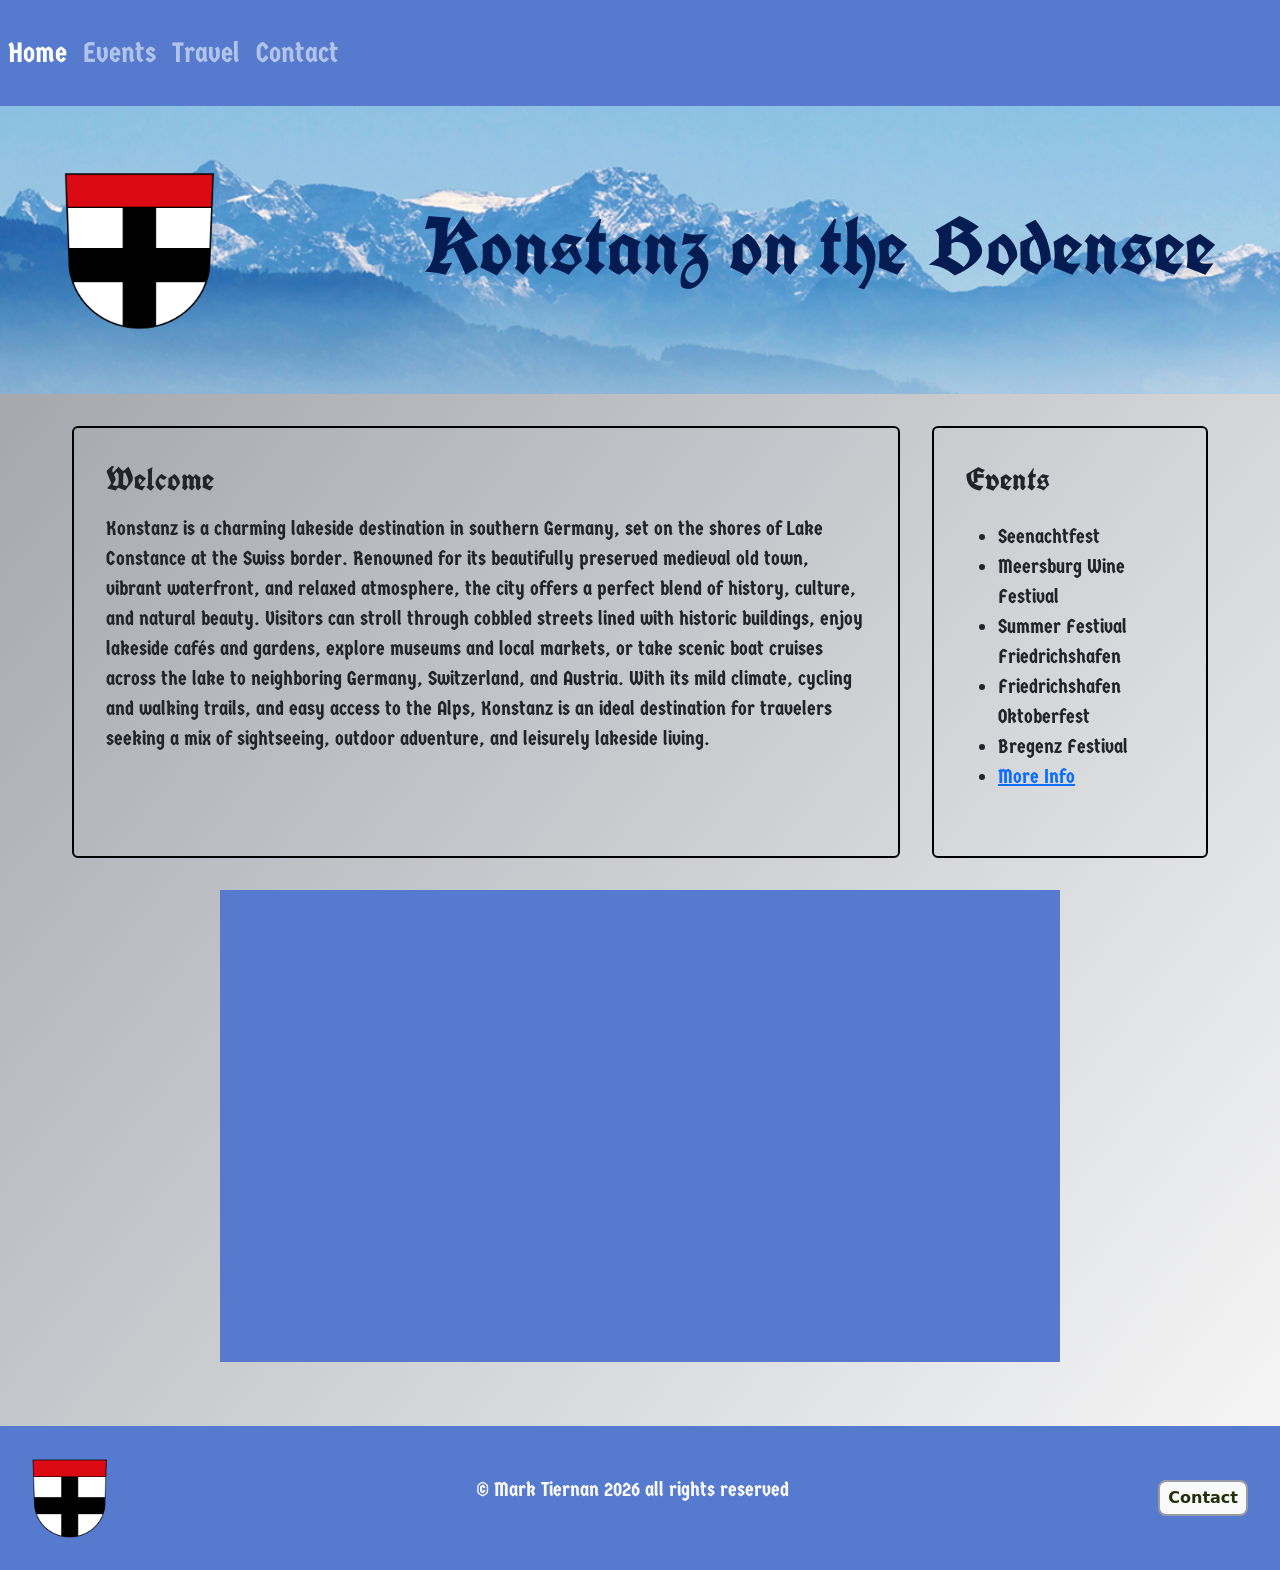
==== index.html @ 51bcc5af "Navbar bootstrap adjustments" ====
<!DOCTYPE html>
<html lang="en">
<head>
    <meta charset="UTF-8">
    <meta name="viewport" content="width=device-width, initial-scale=1.0">
    <title>Konstanz on the Bosensee</title>
    <link rel="stylesheet" href="css/style.css">
    <link href="https://cdn.jsdelivr.net/npm/bootstrap@5.3.8/dist/css/bootstrap.min.css" rel="stylesheet" integrity="sha384-sRIl4kxILFvY47J16cr9ZwB07vP4J8+LH7qKQnuqkuIAvNWLzeN8tE5YBujZqJLB" crossorigin="anonymous">
    <link rel="preconnect" href="https://fonts.googleapis.com">
    <link rel="preconnect" href="https://fonts.gstatic.com" crossorigin>
    <link href="https://fonts.googleapis.com/css2?family=UnifrakturCook:wght@700&display=swap" rel="stylesheet">
    <link rel="preconnect" href="https://fonts.googleapis.com">
    <link rel="preconnect" href="https://fonts.gstatic.com" crossorigin>
    <link href="https://fonts.googleapis.com/css2?family=Germania+One&display=swap" rel="stylesheet">
</head>
<body>
    <header>
            <nav class="navbar navbar-expand-sm navbar-dark">
                <button 
                type="button"
                data-bs-toggle="collapse"
                data-bs-target="#navbarNav"
                class="navbar-toggler"
                aria-controls="navbarNav"
                aria-expanded="false"
                aria-label="Toggle navigation"
                >
                    <span class="navbar-toggler-icon fs-1"></span>
                </button>
                <div class="collapse navbar-collapse" id="navbarNav">
                    <ul class="navbar-nav">
                        <li class="nav-item active fs-3">
                            <a href="index.html" class="nav-link active">
                                Home
                            </a>
                        </li>
                        <li class="nav-item active fs-3">
                            <a href="events.html" class="nav-link">
                                Events
                            </a>
                        </li>
                        <li class="nav-item active fs-3">
                            <a href="travel.html" class="nav-link">
                                Travel
                            </a>
                        </li>
                        <li class="nav-item active fs-3">
                            <a href="contact.html" class="nav-link" >
                                Contact
                            </a>
                        </li>
                    </ul>
                </div>
            </nav>
        <section>
            <img src="css\images\konstanz-crest.png" alt="Konstanz Crest" width="150" height="160">
            <h1>Konstanz on the Bodensee</h1>
        </section>
    </header>
    <main>
        <section class="hero">
            <article>
                <h2>
                    Welcome
                </h2>
                <p>
                    Konstanz is a charming lakeside destination in southern Germany, set on the shores of Lake Constance at the Swiss border. Renowned for its beautifully preserved medieval old town, vibrant waterfront, and relaxed atmosphere, the city offers a perfect blend of history, culture, and natural beauty. Visitors can stroll through cobbled streets lined with historic buildings, enjoy lakeside cafés and gardens, explore museums and local markets, or take scenic boat cruises across the lake to neighboring Germany, Switzerland, and Austria. With its mild climate, cycling and walking trails, and easy access to the Alps, Konstanz is an ideal destination for travelers seeking a mix of sightseeing, outdoor adventure, and leisurely lakeside living.
                </p>
            </article>
            <aside>
            <h2>
                Events
            </h2>
            <ul>
                <li>Seenachtfest</li>
                <li>Meersburg Wine Festival</li>
                <li>Summer Festival Friedrichshafen</li>
                <li>Friedrichshafen Oktoberfest</li>
                <li>Bregenz Festival</li>
                <li><a href="events.html">More Info</a></li>
            </ul>
        </aside>
        </section>
        <section class="video">
            <iframe width="840" height="472" src="https://www.youtube.com/embed/A-KwusW8NDk?si=QGEEfwpeufkQLpRI" title="YouTube video player" allow="accelerometer; autoplay; clipboard-write; encrypted-media; gyroscope; picture-in-picture; web-share" referrerpolicy="strict-origin-when-cross-origin" allowfullscreen></iframe>
        </section>
    </main>
    <footer>
        <img src="css/images/konstanz-crest.png" alt="Konstanz Crest" width="75" height="80">
        <p>
            © Mark Tiernan 2026 all rights reserved
        </p>
        <a href="contact.html">Contact</a>
    </footer>
    <script src="https://cdn.jsdelivr.net/npm/bootstrap@5.3.8/dist/js/bootstrap.bundle.min.js" integrity="sha384-FKyoEForCGlyvwx9Hj09JcYn3nv7wiPVlz7YYwJrWVcXK/BmnVDxM+D2scQbITxI" crossorigin="anonymous"></script>
</body>
</html>
---- css/style.css ----
* {
    box-sizing: border-box;
    margin: 0;
    padding: 0;
}

body {
    font-family: arial, sans-serif;
    line-height: 1.6;
    background-image: linear-gradient(to bottom right, #999CA4, #f9f9f9); 
    display: flex;
    flex-direction: column;
    margin: 0;
}

header {
  background-image: url('images/alps.jpg');
  background-repeat: no-repeat;
  background-size: cover;
}

h1,
h2,
h3,
h4 {
  font-family: "UnifrakturCook";
  font-weight: 700;
}
p,
li,
table {
  font-family: "Germania One", system-ui;
  font-weight: 400;
  font-style: normal;
  font-size: 20px;
}


h2 {
    line-height: 1.2;
}

header {
    display: flex;
    flex-direction: column;
}
nav {
    padding: 1rem;
    color: aliceblue;
    background-color: #557ACE; 
}

.navbar-nav {
    font-weight: bold;
    font-family: "UnifrakturCook";
  font-weight: 700;
}

header img {
    margin-left: 3rem;
}

header h1 {
    margin-right: 3rem;
    font-size: 80px;
}
nav a {
    text-decoration: none;
    font-weight: bold;
    color: #242e0c;
    display: inline-block;
    padding: 0.25rem 0.5rem;
    border: 2px solid #999CA4;
    background-color: #f9f9f9;
    border-radius: 8px;
}

header section{
    color: #041C52;
    display: flex;
    justify-content: space-between;
    align-items: center;
    gap: 1rem;
    flex-wrap: wrap;
    padding: 4rem 1rem;   
}

main {
    padding: 2rem;
    max-width: 1200px;
    margin: 0;
    align-self: center;
}

.hero {
    display: grid;
    grid-template-columns: 3fr 1fr;
    gap: 2rem;
}

h2 {
    color: #557ACE;
    font-size: 40px;
}

.hero article,
aside {
    border: 2px solid black;
    padding: 2rem;
    border-radius: 6px;
}
.hero article h2 {
    margin-bottom: 1rem;
}
ul {
    list-style: disc;
    padding: 1rem;
}

.video {
    display: flex;
    flex-direction: column;
    align-items: center;
    padding: 2rem;
}

iframe {
    border: 3px solid black;
    padding: 2rem;
    background-color: #557ACE;
}

.events h2 {
    margin-top: 2rem;
}

.evenys div {
    gap: 2rem;
}

.events div div {
    display: flex;
    flex-direction: row;
    align-items: center;
    justify-content: space-between;
    padding: 2rem;
    gap: 1rem;
    border: 3px solid #041C52;
    border-radius: 6px;
    background-color: #557ACE;
}
    

footer {
    display: flex;
    flex-direction: row;
    align-items: center;
    justify-content: space-between;
    padding: 2rem;
    color: #f9f9f9;
    background-color: #557ACE;
}
footer a {
    text-decoration: none;
    font-weight: bold;
    color: #242e0c;
    display: inline-block;
    padding: 0.25rem 0.5rem;
    border: 2px solid #999CA4;
    background-color: #f9f9f9;
    border-radius: 8px;
}
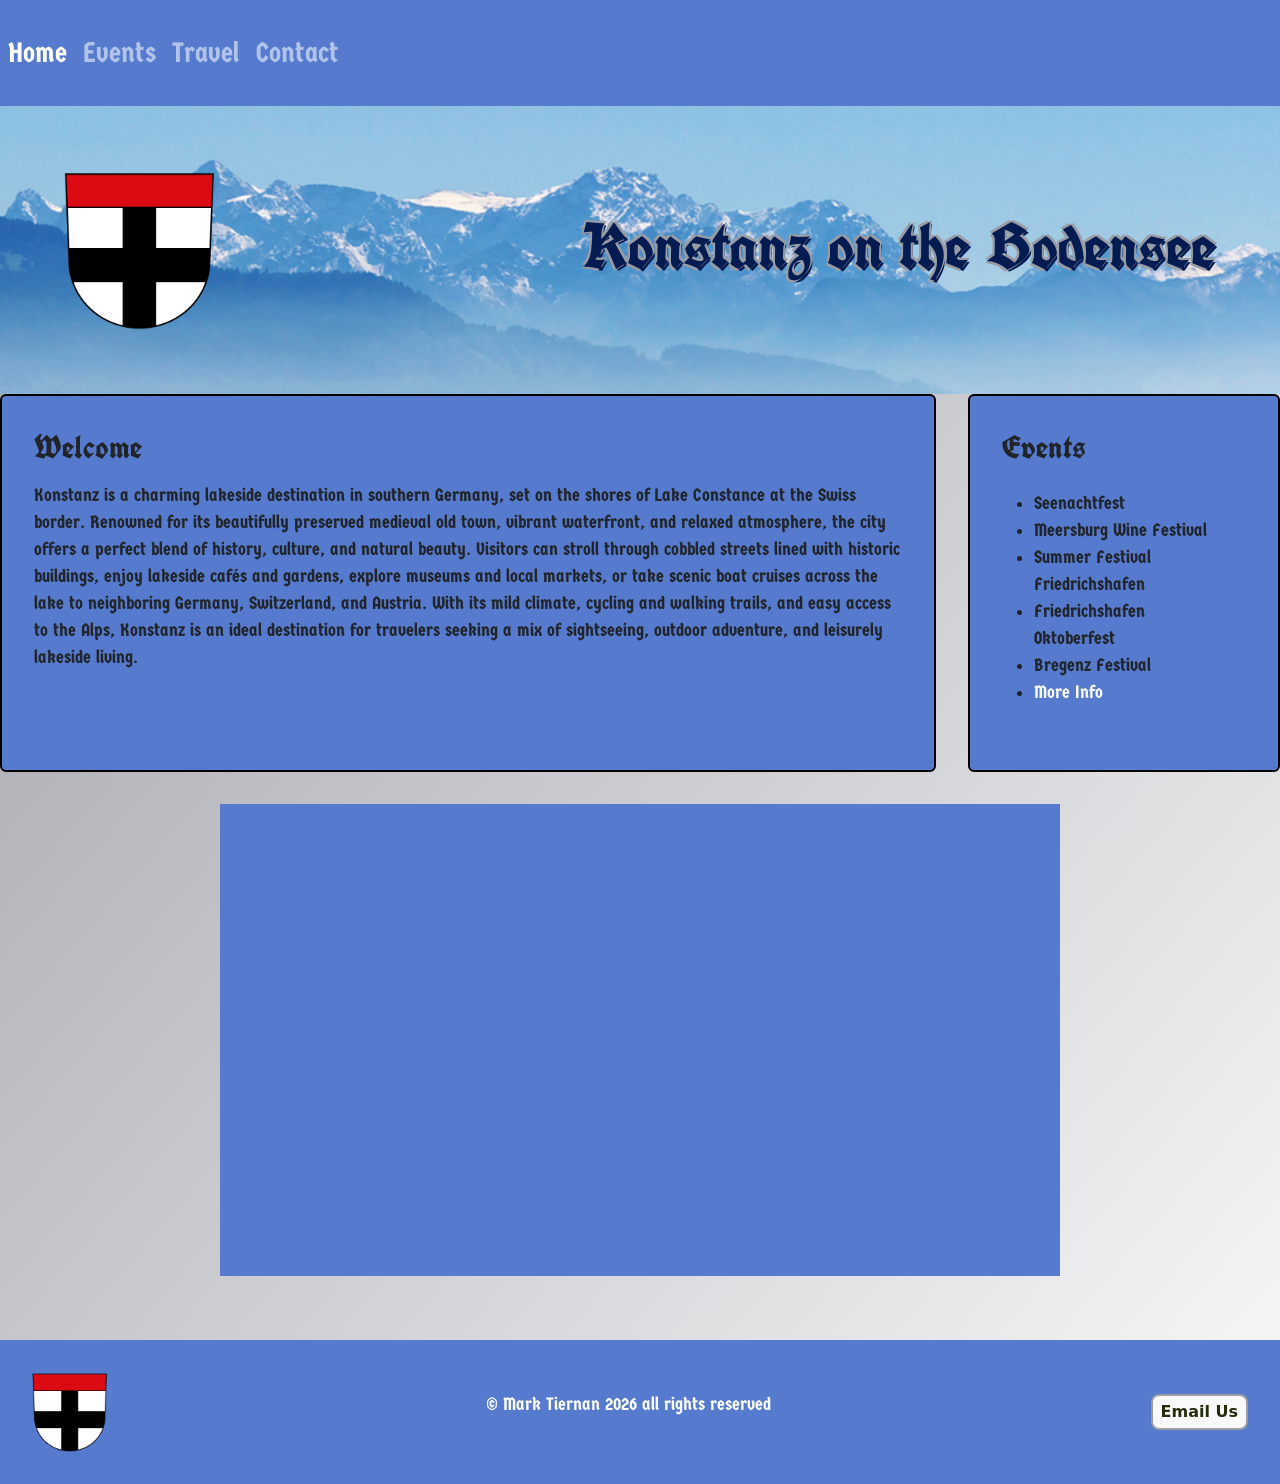
==== commit f3180292: "Styling change to h1 to add text-shadow, update to footer across all pages (email link changed, marg" ====
--- a/index.html
+++ b/index.html
@@ -90,7 +90,7 @@
         <p>
             © Mark Tiernan 2026 all rights reserved
         </p>
-        <a href="contact.html">Contact</a>
+        <a href="mailto:tiernanmark@gmail.com">Email Us</a>
     </footer>
     <script src="https://cdn.jsdelivr.net/npm/bootstrap@5.3.8/dist/js/bootstrap.bundle.min.js" integrity="sha384-FKyoEForCGlyvwx9Hj09JcYn3nv7wiPVlz7YYwJrWVcXK/BmnVDxM+D2scQbITxI" crossorigin="anonymous"></script>
 </body>
--- a/css/style.css
+++ b/css/style.css
@@ -24,7 +24,6 @@
 h3,
 h4 {
   font-family: "UnifrakturCook";
-  font-weight: 700;
 }
 p,
 li,
@@ -32,28 +31,24 @@
   font-family: "Germania One", system-ui;
   font-weight: 400;
   font-style: normal;
-  font-size: 20px;
-}
-
-
-h2 {
-    line-height: 1.2;
+  font-size: large;
+}
+
+h1 {
+    text-shadow:
+    -2px -2px 0 #999CA4,
+     2px -2px 0 #999CA4,
+    -2px  2px 0 #999CA4,
+     2px  2px 0 #041C52;
 }
 
 header {
     display: flex;
     flex-direction: column;
 }
+
 nav {
-    padding: 1rem;
-    color: aliceblue;
     background-color: #557ACE; 
-}
-
-.navbar-nav {
-    font-weight: bold;
-    font-family: "UnifrakturCook";
-  font-weight: 700;
 }
 
 header img {
@@ -62,19 +57,11 @@
 
 header h1 {
     margin-right: 3rem;
-    font-size: 80px;
-}
-nav a {
-    text-decoration: none;
-    font-weight: bold;
-    color: #242e0c;
-    display: inline-block;
-    padding: 0.25rem 0.5rem;
-    border: 2px solid #999CA4;
-    background-color: #f9f9f9;
-    border-radius: 8px;
-}
-
+    font-size: 4rem;
+}
+nav button {
+    margin-left: 1rem;
+}
 header section{
     color: #041C52;
     display: flex;
@@ -86,8 +73,7 @@
 }
 
 main {
-    padding: 2rem;
-    max-width: 1200px;
+    max-width: 1400px;
     margin: 0;
     align-self: center;
 }
@@ -98,20 +84,29 @@
     gap: 2rem;
 }
 
-h2 {
-    color: #557ACE;
-    font-size: 40px;
-}
-
 .hero article,
 aside {
     border: 2px solid black;
     padding: 2rem;
     border-radius: 6px;
-}
+    background-color: #557ACE;
+}
+
 .hero article h2 {
     margin-bottom: 1rem;
 }
+
+.hero aside a {
+    text-decoration: none;
+    color: #f9f9f9;
+}
+
+.hero aside a:hover {
+    color: #041C52;
+    font-size: larger;
+    text-decoration: underline;
+}
+
 ul {
     list-style: disc;
     padding: 1rem;
@@ -128,6 +123,8 @@
     border: 3px solid black;
     padding: 2rem;
     background-color: #557ACE;
+    width: 840px;
+    height: 472px;
 }
 
 .events h2 {
@@ -149,8 +146,47 @@
     border-radius: 6px;
     background-color: #557ACE;
 }
-    
-
+
+.events div div a {
+    text-decoration: none;
+    color: #f9f9f9;
+}
+
+.events div div a:hover {
+    color: #041C52;
+    font-size: larger;
+    text-decoration: underline;
+}
+
+.events div div img:hover {
+  filter: drop-shadow(0 0 50px #041c52);
+}
+
+table {
+    display: flex;
+    align-items: center;
+    flex-direction: column;
+}
+
+th,
+td {
+    padding: 10px 38px;
+}
+
+th {
+    background-color: #557ACE;
+}
+
+td {
+    border: 2px solid #041C52;
+}
+
+form {
+    display: flex;
+    flex-direction: column;
+    width: 600px;
+}
+ 
 footer {
     display: flex;
     flex-direction: row;
@@ -159,6 +195,7 @@
     padding: 2rem;
     color: #f9f9f9;
     background-color: #557ACE;
+    margin-top: 2rem;
 }
 footer a {
     text-decoration: none;
@@ -169,4 +206,72 @@
     border: 2px solid #999CA4;
     background-color: #f9f9f9;
     border-radius: 8px;
-}+}
+
+@media (max-width: 985px) {
+.hero {
+    display: flex;
+    flex-direction: column;
+}
+.hero article,
+aside {
+    border: none;
+    border-radius: none;
+}
+iframe {
+    width: 600px;
+    height: 400px;
+    margin-bottom: 1rem;
+}
+.video {
+    padding: 0rem;
+}
+footer {
+    text-align: center;
+}
+}
+
+@media (max-width: 768px){
+form{
+    width: auto;
+}
+iframe {
+    width: auto;
+    height: auto;
+}
+header section{
+    display: flex;
+    flex-direction: column;
+    justify-content: center;
+   } 
+header img {
+    margin-left: 0rem;
+}
+header h1 {
+    margin-right: 0rem;
+    align-items: center;
+    padding: 1rem 3rem;
+    text-align: center;
+}
+.events div div {
+    display: flex;
+    flex-direction: column;
+    align-items: center;
+    justify-content: space-between;
+    padding: 2rem;
+    gap: 1rem;
+    border: 3px solid #041C52;
+    border-radius: 6px;
+    background-color: #557ACE;
+}
+.events div div a img {
+    width: 300px;
+}
+iframe {
+    border: none;
+    padding: 1rem;
+
+
+}
+}
+
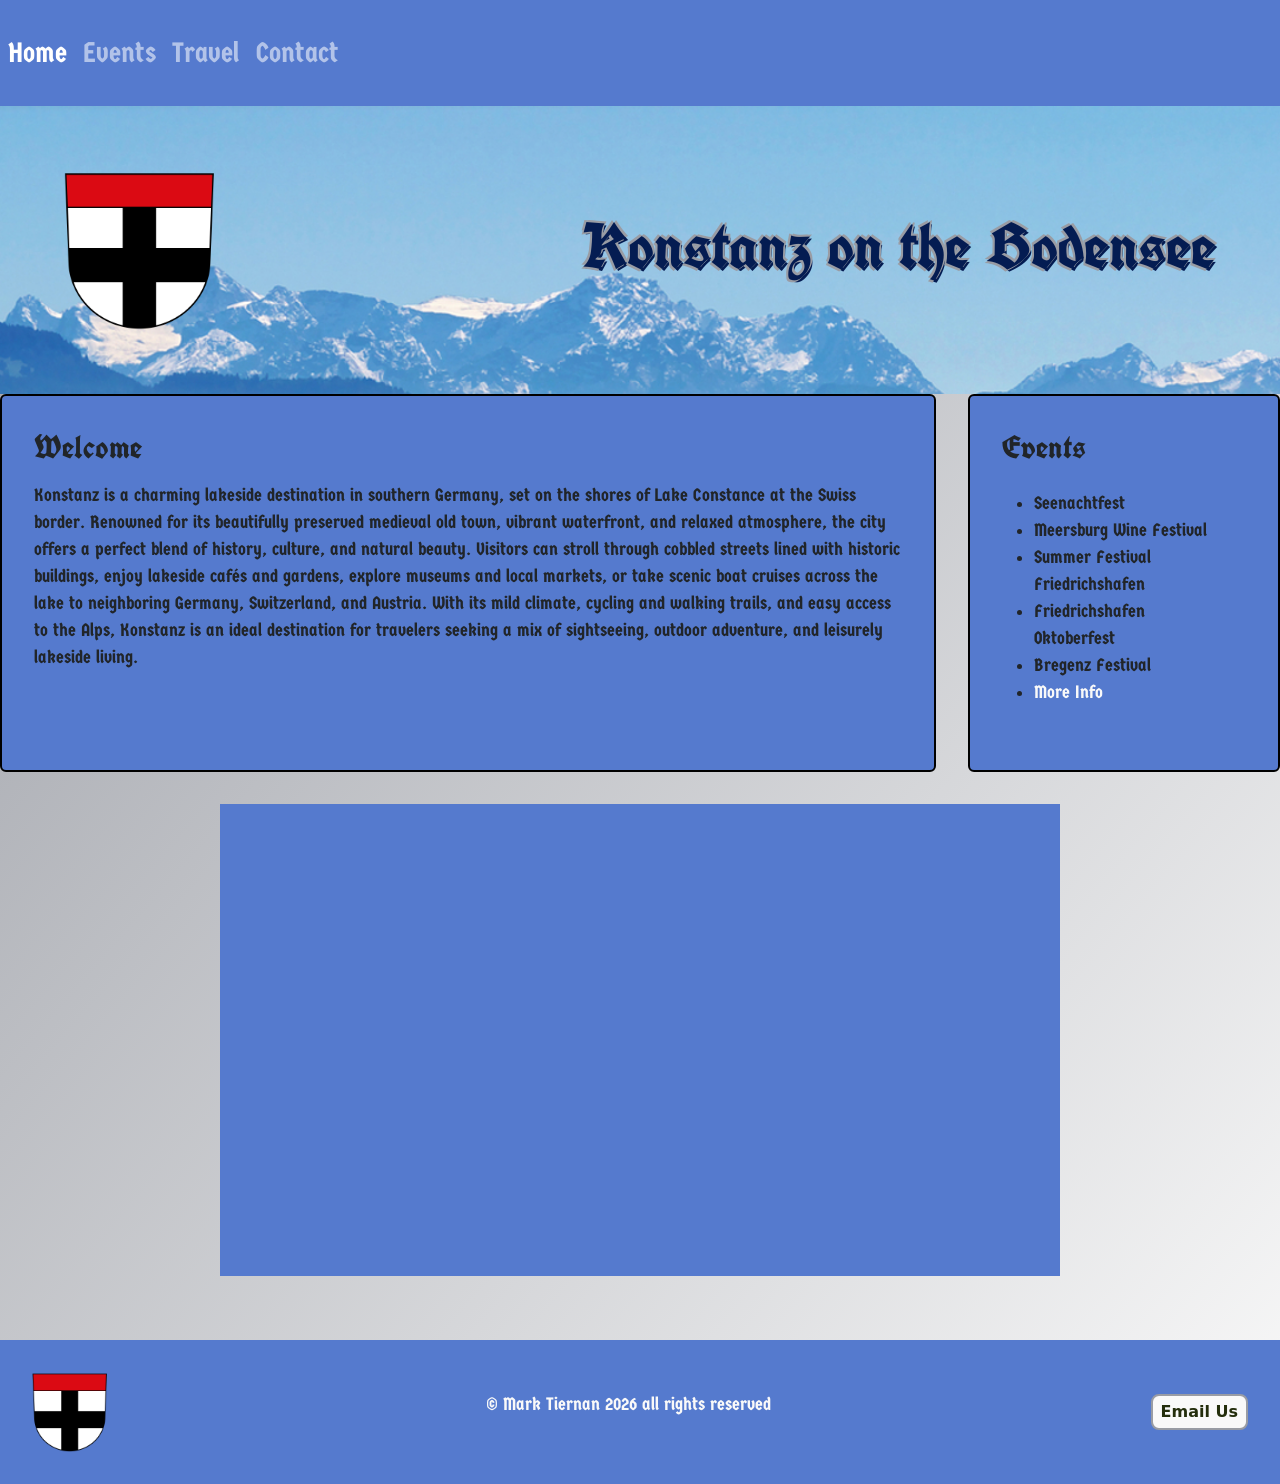
==== commit b292178e: "Change in postion of nav to above header and removal of unneeded section tags across all pages" ====
--- a/index.html
+++ b/index.html
@@ -14,48 +14,46 @@
     <link href="https://fonts.googleapis.com/css2?family=Germania+One&display=swap" rel="stylesheet">
 </head>
 <body>
+    <nav class="navbar navbar-expand-sm navbar-dark">
+        <button 
+        type="button"
+        data-bs-toggle="collapse"
+        data-bs-target="#navbarNav"
+        class="navbar-toggler"
+        aria-controls="navbarNav"
+        aria-expanded="false"
+        aria-label="Toggle navigation"
+        >
+        <span class="navbar-toggler-icon fs-1"></span>
+        </button>
+        <div class="collapse navbar-collapse" id="navbarNav">
+            <ul class="navbar-nav">
+                <li class="nav-item active fs-3">
+                    <a href="index.html" class="nav-link active">
+                        Home
+                    </a>
+                </li>
+                <li class="nav-item active fs-3">
+                    <a href="events.html" class="nav-link">
+                        Events
+                    </a>
+                </li>
+                <li class="nav-item active fs-3">
+                    <a href="travel.html" class="nav-link">
+                        Travel
+                    </a>
+                </li>
+                <li class="nav-item active fs-3">
+                    <a href="contact.html" class="nav-link" >
+                        Contact
+                    </a>
+                </li>
+            </ul>
+        </div>
+    </nav>
     <header>
-            <nav class="navbar navbar-expand-sm navbar-dark">
-                <button 
-                type="button"
-                data-bs-toggle="collapse"
-                data-bs-target="#navbarNav"
-                class="navbar-toggler"
-                aria-controls="navbarNav"
-                aria-expanded="false"
-                aria-label="Toggle navigation"
-                >
-                    <span class="navbar-toggler-icon fs-1"></span>
-                </button>
-                <div class="collapse navbar-collapse" id="navbarNav">
-                    <ul class="navbar-nav">
-                        <li class="nav-item active fs-3">
-                            <a href="index.html" class="nav-link active">
-                                Home
-                            </a>
-                        </li>
-                        <li class="nav-item active fs-3">
-                            <a href="events.html" class="nav-link">
-                                Events
-                            </a>
-                        </li>
-                        <li class="nav-item active fs-3">
-                            <a href="travel.html" class="nav-link">
-                                Travel
-                            </a>
-                        </li>
-                        <li class="nav-item active fs-3">
-                            <a href="contact.html" class="nav-link" >
-                                Contact
-                            </a>
-                        </li>
-                    </ul>
-                </div>
-            </nav>
-        <section>
-            <img src="css\images\konstanz-crest.png" alt="Konstanz Crest" width="150" height="160">
-            <h1>Konstanz on the Bodensee</h1>
-        </section>
+        <img src="css\images\konstanz-crest.png" alt="Konstanz Crest" width="150" height="160">
+        <h1>Konstanz on the Bodensee</h1>
     </header>
     <main>
         <section class="hero">
--- a/css/style.css
+++ b/css/style.css
@@ -42,11 +42,6 @@
      2px  2px 0 #041C52;
 }
 
-header {
-    display: flex;
-    flex-direction: column;
-}
-
 nav {
     background-color: #557ACE; 
 }
@@ -62,7 +57,7 @@
 nav button {
     margin-left: 1rem;
 }
-header section{
+header {
     color: #041C52;
     display: flex;
     justify-content: space-between;
@@ -239,7 +234,7 @@
     width: auto;
     height: auto;
 }
-header section{
+header {
     display: flex;
     flex-direction: column;
     justify-content: center;
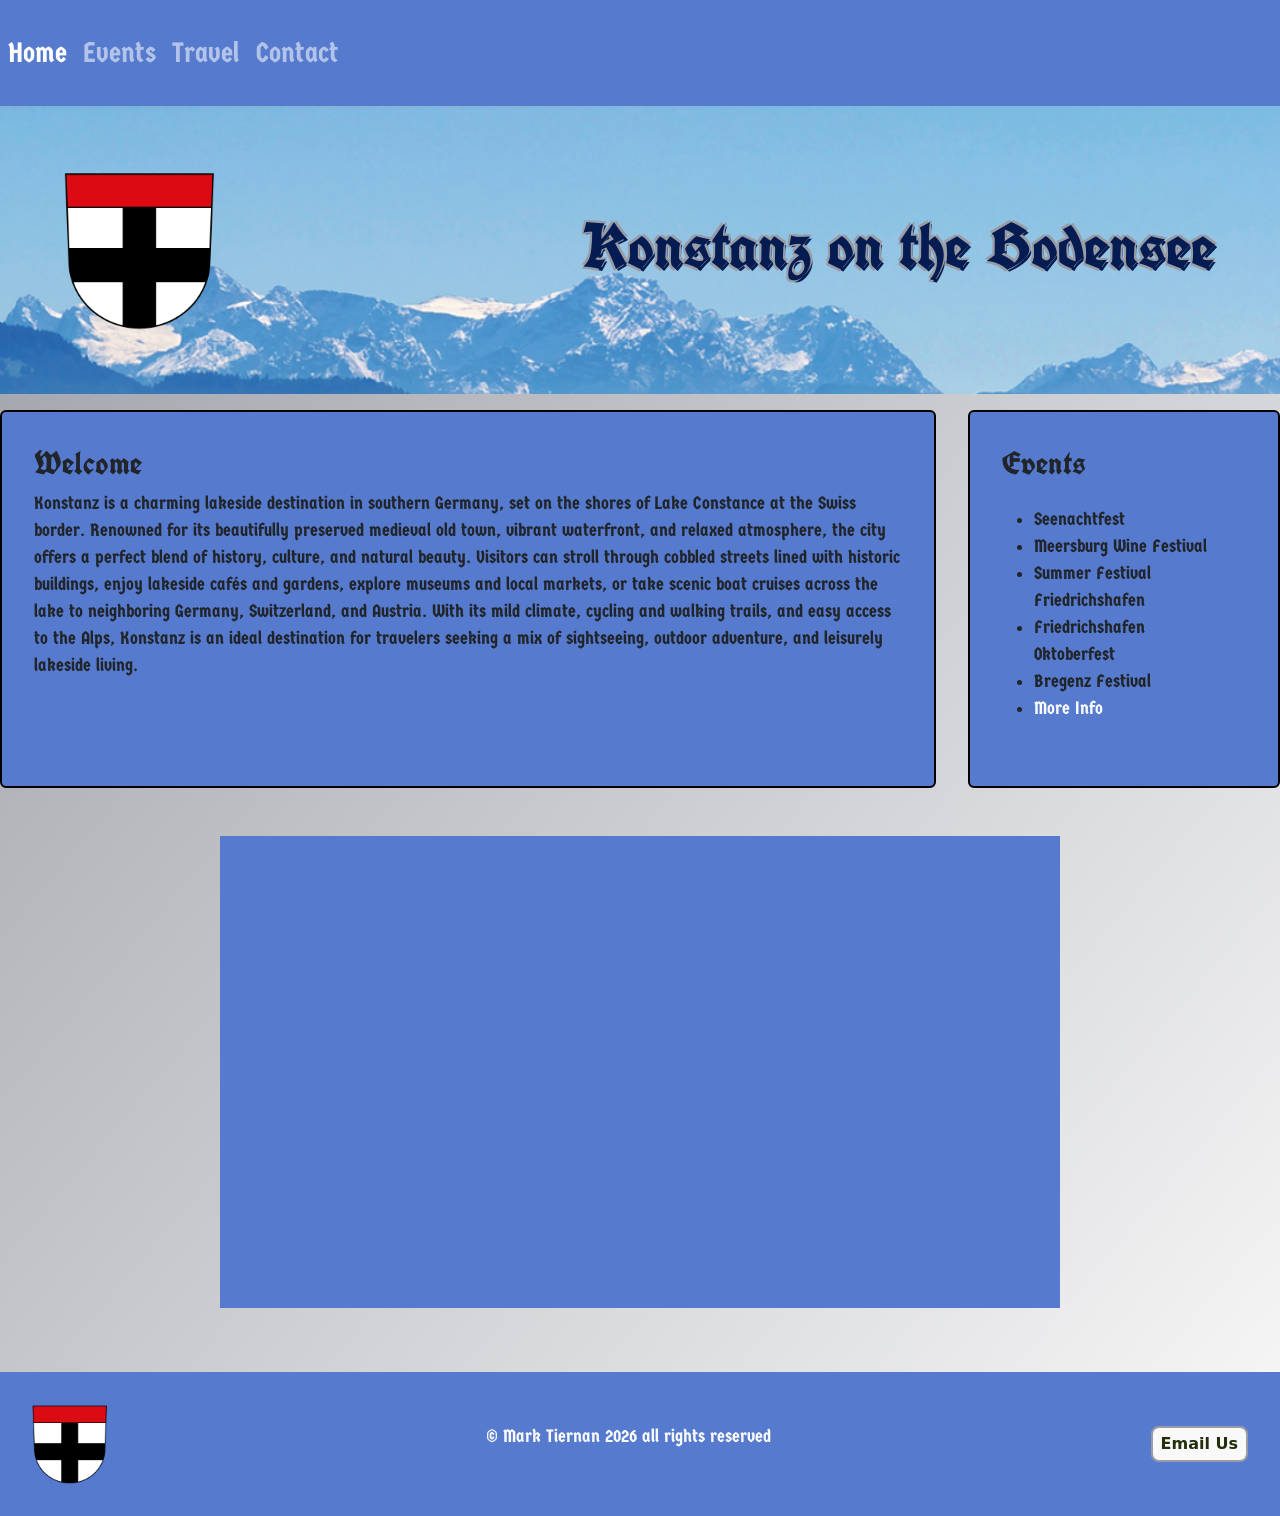
==== commit e5429e2b: "Code checked with validator, legend removed from table, label for changed from lastname to fullname" ====
--- a/index.html
+++ b/index.html
@@ -14,7 +14,7 @@
     <link href="https://fonts.googleapis.com/css2?family=Germania+One&display=swap" rel="stylesheet">
 </head>
 <body>
-    <nav class="navbar navbar-expand-sm navbar-dark">
+    <nav class="navbar navbar-expand-sm navbar-dark sticky-top">
         <button 
         type="button"
         data-bs-toggle="collapse"
@@ -52,7 +52,7 @@
         </div>
     </nav>
     <header>
-        <img src="css\images\konstanz-crest.png" alt="Konstanz Crest" width="150" height="160">
+        <img src="css/assets/konstanz-crest.png" alt="Konstanz Crest" width="150" height="160">
         <h1>Konstanz on the Bodensee</h1>
     </header>
     <main>
@@ -66,25 +66,25 @@
                 </p>
             </article>
             <aside>
-            <h2>
-                Events
-            </h2>
-            <ul>
-                <li>Seenachtfest</li>
-                <li>Meersburg Wine Festival</li>
-                <li>Summer Festival Friedrichshafen</li>
-                <li>Friedrichshafen Oktoberfest</li>
-                <li>Bregenz Festival</li>
-                <li><a href="events.html">More Info</a></li>
-            </ul>
-        </aside>
+                <h2>
+                    Events
+                </h2>
+                <ul>
+                    <li>Seenachtfest</li>
+                    <li>Meersburg Wine Festival</li>
+                    <li>Summer Festival Friedrichshafen</li>
+                    <li>Friedrichshafen Oktoberfest</li>
+                    <li>Bregenz Festival</li>
+                    <li><a href="events.html">More Info</a></li>
+                </ul>
+            </aside>
         </section>
         <section class="video">
             <iframe width="840" height="472" src="https://www.youtube.com/embed/A-KwusW8NDk?si=QGEEfwpeufkQLpRI" title="YouTube video player" allow="accelerometer; autoplay; clipboard-write; encrypted-media; gyroscope; picture-in-picture; web-share" referrerpolicy="strict-origin-when-cross-origin" allowfullscreen></iframe>
         </section>
     </main>
     <footer>
-        <img src="css/images/konstanz-crest.png" alt="Konstanz Crest" width="75" height="80">
+        <img src="css/assets/konstanz-crest.png" alt="Konstanz Crest" width="75" height="80">
         <p>
             © Mark Tiernan 2026 all rights reserved
         </p>
--- a/css/style.css
+++ b/css/style.css
@@ -14,24 +14,32 @@
 }
 
 header {
-  background-image: url('images/alps.jpg');
-  background-repeat: no-repeat;
-  background-size: cover;
+    background-image: url('assets/alps.jpg');
+    background-repeat: no-repeat;
+    background-size: cover;
+    color: #041C52;
+    display: flex;
+    justify-content: space-between;
+    align-items: center;
+    gap: 1rem;
+    flex-wrap: wrap;
+    padding: 4rem 1rem; 
 }
 
 h1,
 h2,
 h3,
 h4 {
-  font-family: "UnifrakturCook";
-}
+    font-family: "UnifrakturCook";
+}
+
 p,
 li,
 table {
-  font-family: "Germania One", system-ui;
-  font-weight: 400;
-  font-style: normal;
-  font-size: large;
+    font-family: "Germania One", system-ui;
+    font-weight: 400;
+    font-style: normal;
+    font-size: large;
 }
 
 h1 {
@@ -57,15 +65,6 @@
 nav button {
     margin-left: 1rem;
 }
-header {
-    color: #041C52;
-    display: flex;
-    justify-content: space-between;
-    align-items: center;
-    gap: 1rem;
-    flex-wrap: wrap;
-    padding: 4rem 1rem;   
-}
 
 main {
     max-width: 1400px;
@@ -85,10 +84,8 @@
     padding: 2rem;
     border-radius: 6px;
     background-color: #557ACE;
-}
-
-.hero article h2 {
     margin-bottom: 1rem;
+    margin-top: 1rem;
 }
 
 .hero aside a {
@@ -154,7 +151,7 @@
 }
 
 .events div div img:hover {
-  filter: drop-shadow(0 0 50px #041c52);
+    filter: drop-shadow(0 0 50px #041c52);
 }
 
 table {
@@ -192,6 +189,7 @@
     background-color: #557ACE;
     margin-top: 2rem;
 }
+
 footer a {
     text-decoration: none;
     font-weight: bold;
@@ -203,51 +201,63 @@
     border-radius: 8px;
 }
 
+
+
 @media (max-width: 985px) {
 .hero {
     display: flex;
     flex-direction: column;
 }
+
 .hero article,
 aside {
     border: none;
     border-radius: none;
 }
+
 iframe {
     width: 600px;
     height: 400px;
     margin-bottom: 1rem;
 }
+
 .video {
     padding: 0rem;
 }
+
 footer {
     text-align: center;
 }
 }
+
 
 @media (max-width: 768px){
 form{
     width: auto;
 }
+
 iframe {
     width: auto;
     height: auto;
 }
+
 header {
     display: flex;
     flex-direction: column;
     justify-content: center;
-   } 
+} 
+
 header img {
     margin-left: 0rem;
 }
+
 header h1 {
     margin-right: 0rem;
     align-items: center;
     padding: 1rem 3rem;
     text-align: center;
 }
+
 .events div div {
     display: flex;
     flex-direction: column;
@@ -259,14 +269,14 @@
     border-radius: 6px;
     background-color: #557ACE;
 }
+
 .events div div a img {
     width: 300px;
 }
+
 iframe {
     border: none;
     padding: 1rem;
-
-
-}
-}
-
+}
+}
+
